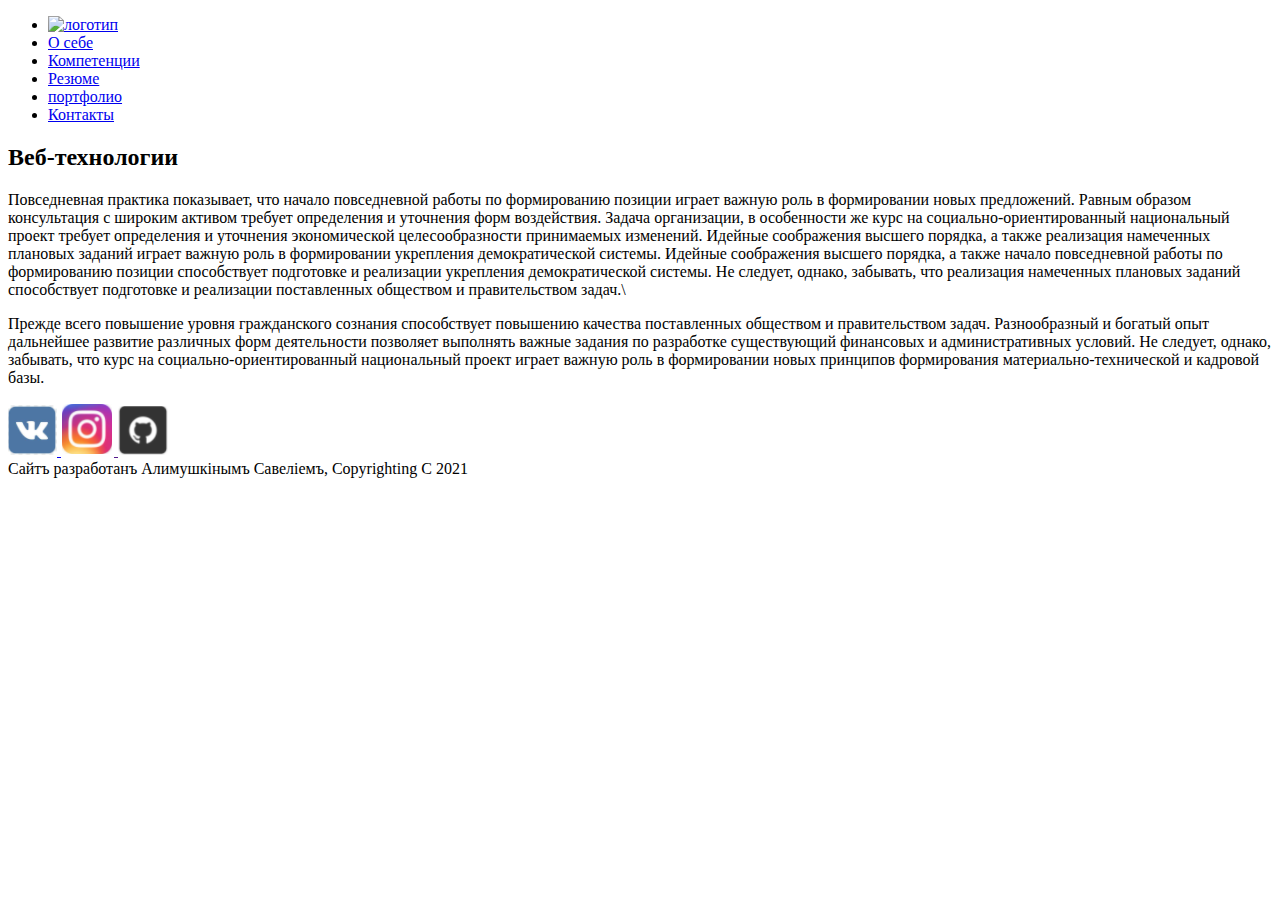
==== Project1/pages/index.html @ 1873805f "project1" ====
<!DOCTYPE html>
<html lang="en">
<head>
    <meta charset="UTF-8">
    <meta name="viewport" content="width=device-width, initial-scale=1.0">
    <title>Document</title>
</head>
<body>
    <nav>
        <ul>
            <li>
                <a href="/pages/index.html">
                    <img src="../Project1/images/logo_kukech.jpg" width="200" alt="логотип">
                </a>
            </li>
            <li>
                <a href="../pages/index.html">
                    О себе
                </a>
            </li>
            <li>
                <a href="../pages/competencies.html">
                   Компетенции
                </a>
            </li>
            <li>
                <a href="../pages/summary.html">
                    Резюме
                </a>
            </li>
            <li>
                <a href="../pages/portfolio.html">
                    портфолио
                </a>
            </li>
            <li>
                <a href="../pages/contacts.html">
                    Контакты
                </a>
            </li>
        </ul>
    </nav>
        <header>
            <h2>Веб-технологии</h2>
        </header>
        <main>
            Повседневная практика показывает, что начало повседневной работы по формированию позиции играет важную роль в формировании новых предложений. Равным образом консультация с широким активом требует определения и уточнения форм воздействия. Задача организации, в особенности же курс на социально-ориентированный национальный проект требует определения и уточнения экономической целесообразности принимаемых изменений.
            Идейные соображения высшего порядка, а также реализация намеченных плановых заданий играет важную роль в формировании укрепления демократической системы. Идейные соображения высшего порядка, а также начало повседневной работы по формированию позиции способствует подготовке и реализации укрепления демократической системы. Не следует, однако, забывать, что реализация намеченных плановых заданий способствует подготовке и реализации поставленных обществом и правительством задач.\
            <p>Прежде всего повышение уровня гражданского сознания способствует повышению качества поставленных обществом и правительством задач. Разнообразный и богатый опыт дальнейшее развитие различных форм деятельности позволяет выполнять важные задания по разработке существующий финансовых и административных условий. Не следует, однако, забывать, что курс на социально-ориентированный национальный проект играет важную роль в формировании новых принципов формирования материально-технической и кадровой базы.</p>            
        </main>
        <footer>
            <div>
                <a href="https://vk.com/saveliy2015">
                    <img src="../images/vk.PNG" alt="вк">
                </a>
                <a href="">
                    <img src="../images/inst.PNG" alt="инст">
                </a>
                <a href="">
                    <img src="../images/git.PNG" alt="гит">
                </a>
            </div>
            <div>Сайтъ разработанъ Алимушкiнымъ Савелiемъ, Copyrighting C 2021</div>
        </footer>        
</body>
</html>
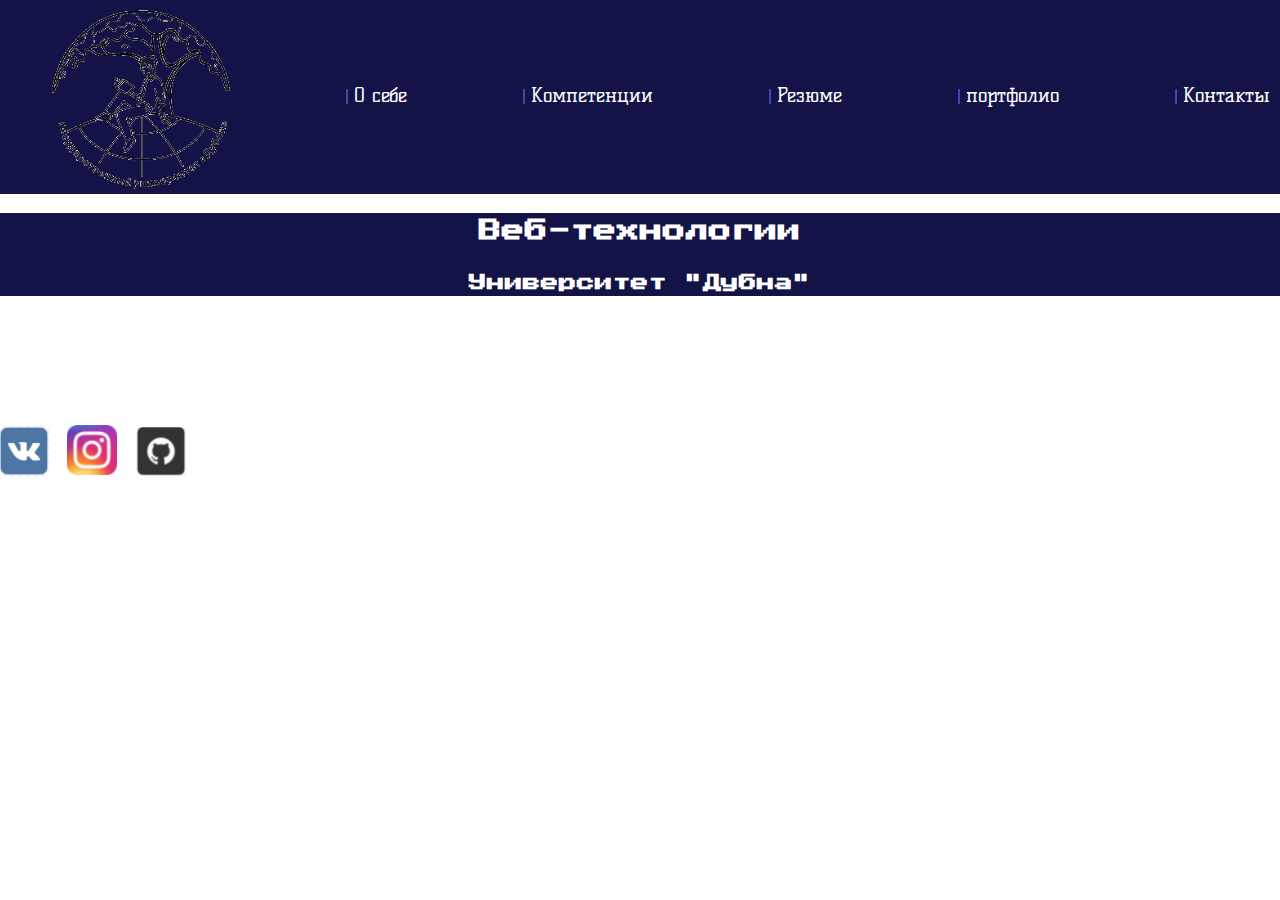
==== commit bbb87390: "css" ====
--- a/Project1/pages/index.html
+++ b/Project1/pages/index.html
@@ -4,15 +4,16 @@
     <meta charset="UTF-8">
     <meta name="viewport" content="width=device-width, initial-scale=1.0">
     <title>Document</title>
+    <link rel="stylesheet" href="../css/style.css">
+    <link rel="preconnect" href="https://fonts.googleapis.com"> 
+<link rel="preconnect" href="https://fonts.gstatic.com" crossorigin> 
+<link href="https://fonts.googleapis.com/css2?family=DotGothic16&family=Kelly+Slab&family=Press+Start+2P&display=swap" rel="stylesheet">
+
 </head>
 <body>
     <nav>
         <ul>
-            <li>
-                <a href="/pages/index.html">
-                    <img src="../Project1/images/logo_kukech.jpg" width="200" alt="логотип">
-                </a>
-            </li>
+            <img src="../images/logo.png" width="200" alt="logo">
             <li>
                 <a href="../pages/index.html">
                     О себе
@@ -42,10 +43,9 @@
     </nav>
         <header>
             <h2>Веб-технологии</h2>
+            <h3>Университет "Дубна"</h3>
         </header>
         <main>
-            Повседневная практика показывает, что начало повседневной работы по формированию позиции играет важную роль в формировании новых предложений. Равным образом консультация с широким активом требует определения и уточнения форм воздействия. Задача организации, в особенности же курс на социально-ориентированный национальный проект требует определения и уточнения экономической целесообразности принимаемых изменений.
-            Идейные соображения высшего порядка, а также реализация намеченных плановых заданий играет важную роль в формировании укрепления демократической системы. Идейные соображения высшего порядка, а также начало повседневной работы по формированию позиции способствует подготовке и реализации укрепления демократической системы. Не следует, однако, забывать, что реализация намеченных плановых заданий способствует подготовке и реализации поставленных обществом и правительством задач.\
             <p>Прежде всего повышение уровня гражданского сознания способствует повышению качества поставленных обществом и правительством задач. Разнообразный и богатый опыт дальнейшее развитие различных форм деятельности позволяет выполнять важные задания по разработке существующий финансовых и административных условий. Не следует, однако, забывать, что курс на социально-ориентированный национальный проект играет важную роль в формировании новых принципов формирования материально-технической и кадровой базы.</p>            
         </main>
         <footer>
--- a/Project1/css/style.css
+++ b/Project1/css/style.css
@@ -0,0 +1,52 @@
+*,
+* ::before,
+* ::after {
+  box-sizing: border-box;
+}
+body {
+  font-family: 'Kelly Slab', cursive;
+  font-size: 15px;
+  line-height: 1.6;
+  color:  white;
+  margin: 0;
+}
+ul {
+  display: flex;
+  justify-content: space-between;
+
+  background-color: rgb(19, 19, 71);
+  color: rgb(107, 109, 235); 
+  align-items: center;
+  list-style-type: "| ";
+  margin-top: 0;
+}
+a {
+	position: relative;
+  margin-right: 10px;
+	color: #ffffff; 
+	cursor: pointer;
+	line-height: 1; 
+	text-decoration: none; 
+  font-size: 20px;
+}
+a:after {
+	display: block;
+	position: absolute;
+	left: 0; 
+	width: 0;
+	height: 3px; 
+	background-color: #ffffff; 
+	content: "";
+	transition: width 0.3s ease-out; 
+}
+
+a:hover:after,
+a:focus:after {
+	width: 100%; 
+}
+header {
+  background-color: rgb(19, 19, 71);
+  font-family: 'Press Start 2P', cursive;
+  text-align: center;
+}
+
